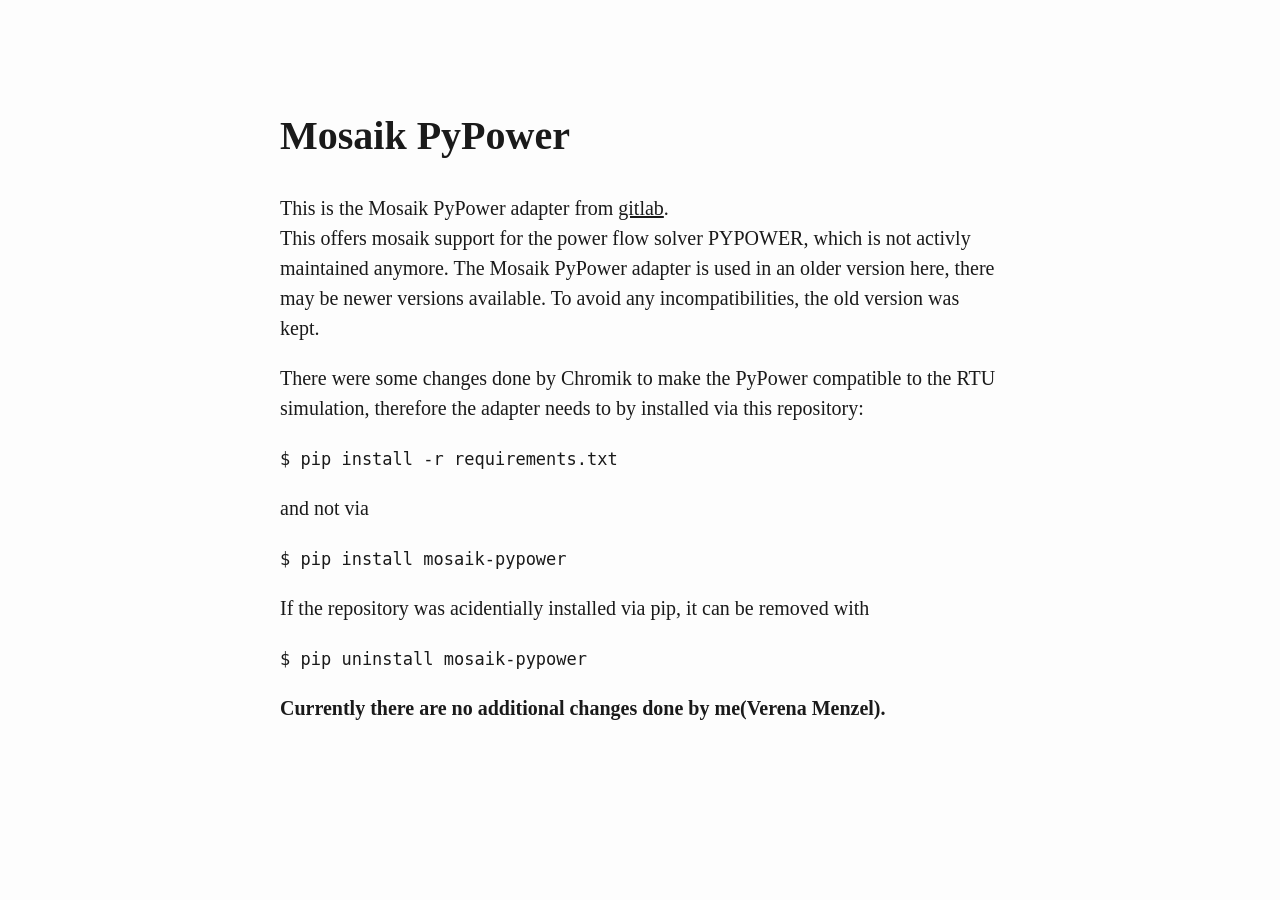
==== ids/deployment/testbed/mosaikpypower/README.html @ 384201a2 "setting up mosaik from https://gitlab.utwente.nl/vmenzel/distributed-smart-grid-ids" ====
<!DOCTYPE html>
<html xmlns="http://www.w3.org/1999/xhtml" lang="" xml:lang="">
<head>
  <meta charset="utf-8" />
  <meta name="generator" content="pandoc" />
  <meta name="viewport" content="width=device-width, initial-scale=1.0, user-scalable=yes" />
  <title>README</title>
  <style>
    html {
      line-height: 1.5;
      font-family: Georgia, serif;
      font-size: 20px;
      color: #1a1a1a;
      background-color: #fdfdfd;
    }
    body {
      margin: 0 auto;
      max-width: 36em;
      padding-left: 50px;
      padding-right: 50px;
      padding-top: 50px;
      padding-bottom: 50px;
      hyphens: auto;
      word-wrap: break-word;
      text-rendering: optimizeLegibility;
      font-kerning: normal;
    }
    @media (max-width: 600px) {
      body {
        font-size: 0.9em;
        padding: 1em;
      }
    }
    @media print {
      body {
        background-color: transparent;
        color: black;
        font-size: 12pt;
      }
      p, h2, h3 {
        orphans: 3;
        widows: 3;
      }
      h2, h3, h4 {
        page-break-after: avoid;
      }
    }
    p {
      margin: 1em 0;
    }
    a {
      color: #1a1a1a;
    }
    a:visited {
      color: #1a1a1a;
    }
    img {
      max-width: 100%;
    }
    h1, h2, h3, h4, h5, h6 {
      margin-top: 1.4em;
    }
    h5, h6 {
      font-size: 1em;
      font-style: italic;
    }
    h6 {
      font-weight: normal;
    }
    ol, ul {
      padding-left: 1.7em;
      margin-top: 1em;
    }
    li > ol, li > ul {
      margin-top: 0;
    }
    blockquote {
      margin: 1em 0 1em 1.7em;
      padding-left: 1em;
      border-left: 2px solid #e6e6e6;
      color: #606060;
    }
    code {
      font-family: Menlo, Monaco, 'Lucida Console', Consolas, monospace;
      font-size: 85%;
      margin: 0;
    }
    pre {
      margin: 1em 0;
      overflow: auto;
    }
    pre code {
      padding: 0;
      overflow: visible;
    }
    .sourceCode {
     background-color: transparent;
     overflow: visible;
    }
    hr {
      background-color: #1a1a1a;
      border: none;
      height: 1px;
      margin: 1em 0;
    }
    table {
      margin: 1em 0;
      border-collapse: collapse;
      width: 100%;
      overflow-x: auto;
      display: block;
      font-variant-numeric: lining-nums tabular-nums;
    }
    table caption {
      margin-bottom: 0.75em;
    }
    tbody {
      margin-top: 0.5em;
      border-top: 1px solid #1a1a1a;
      border-bottom: 1px solid #1a1a1a;
    }
    th {
      border-top: 1px solid #1a1a1a;
      padding: 0.25em 0.5em 0.25em 0.5em;
    }
    td {
      padding: 0.125em 0.5em 0.25em 0.5em;
    }
    header {
      margin-bottom: 4em;
      text-align: center;
    }
    #TOC li {
      list-style: none;
    }
    #TOC a:not(:hover) {
      text-decoration: none;
    }
    code{white-space: pre-wrap;}
    span.smallcaps{font-variant: small-caps;}
    span.underline{text-decoration: underline;}
    div.column{display: inline-block; vertical-align: top; width: 50%;}
    div.hanging-indent{margin-left: 1.5em; text-indent: -1.5em;}
    ul.task-list{list-style: none;}
    .display.math{display: block; text-align: center; margin: 0.5rem auto;}
  </style>
  <!--[if lt IE 9]>
    <script src="//cdnjs.cloudflare.com/ajax/libs/html5shiv/3.7.3/html5shiv-printshiv.min.js"></script>
  <![endif]-->
</head>
<body>
<h1 id="mosaik-pypower">Mosaik PyPower</h1>
<p>This is the Mosaik PyPower adapter from <a href="https://gitlab.com/mosaik/mosaik-pypower">gitlab</a>. <br> This offers mosaik support for the power flow solver PYPOWER, which is not activly maintained anymore. The Mosaik PyPower adapter is used in an older version here, there may be newer versions available. To avoid any incompatibilities, the old version was kept.</p>
<p>There were some changes done by Chromik to make the PyPower compatible to the RTU simulation, therefore the adapter needs to by installed via this repository:</p>
<pre><code>$ pip install -r requirements.txt</code></pre>
<p>and not via</p>
<pre><code>$ pip install mosaik-pypower </code></pre>
<p>If the repository was acidentially installed via pip, it can be removed with</p>
<pre><code>$ pip uninstall mosaik-pypower</code></pre>
<p><strong>Currently there are no additional changes done by me(Verena Menzel).</strong></p>
</body>
</html>
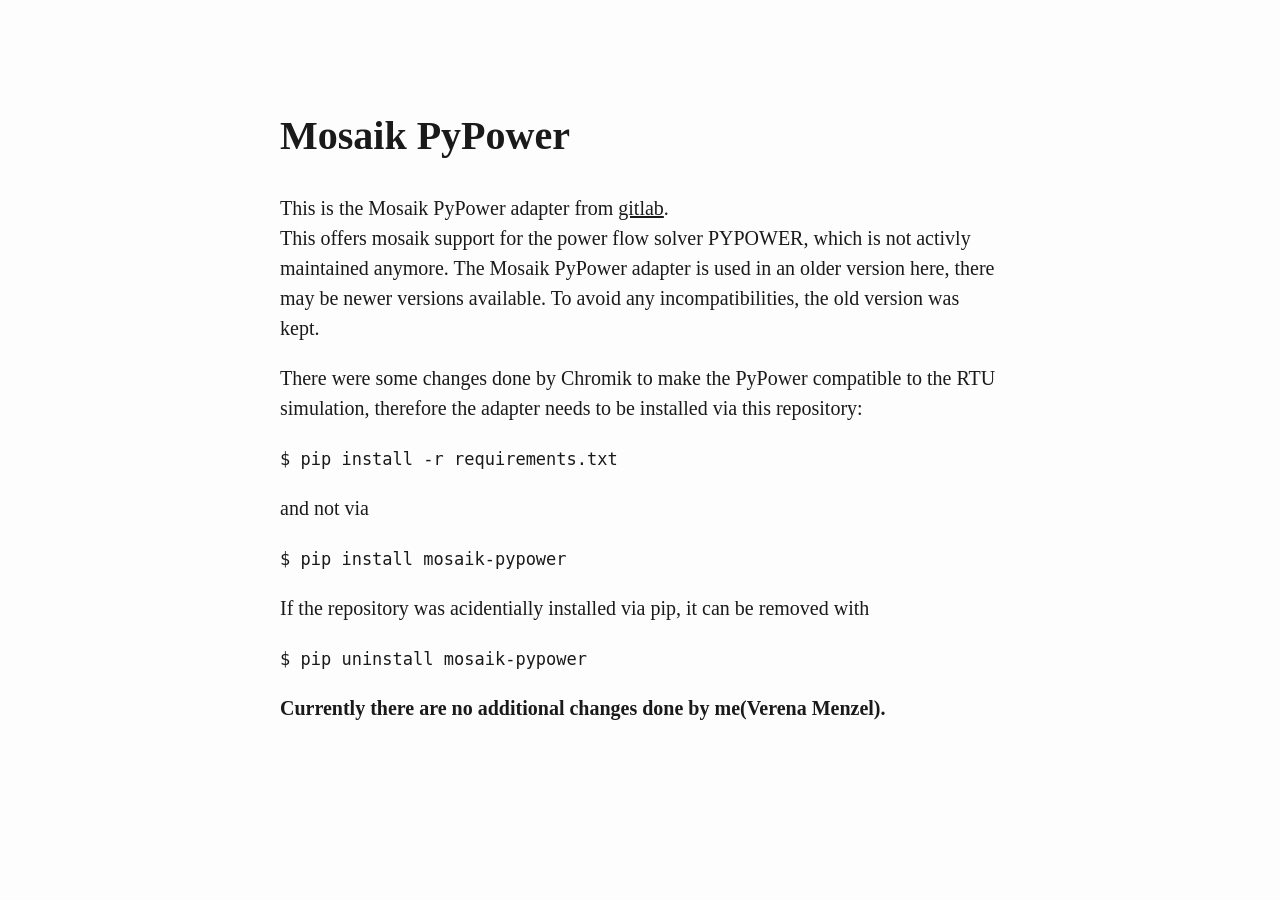
==== commit 3f22eabb: "fix typo" ====
--- a/ids/deployment/testbed/mosaikpypower/README.html
+++ b/ids/deployment/testbed/mosaikpypower/README.html
@@ -151,7 +151,7 @@
 <body>
 <h1 id="mosaik-pypower">Mosaik PyPower</h1>
 <p>This is the Mosaik PyPower adapter from <a href="https://gitlab.com/mosaik/mosaik-pypower">gitlab</a>. <br> This offers mosaik support for the power flow solver PYPOWER, which is not activly maintained anymore. The Mosaik PyPower adapter is used in an older version here, there may be newer versions available. To avoid any incompatibilities, the old version was kept.</p>
-<p>There were some changes done by Chromik to make the PyPower compatible to the RTU simulation, therefore the adapter needs to by installed via this repository:</p>
+<p>There were some changes done by Chromik to make the PyPower compatible to the RTU simulation, therefore the adapter needs to be installed via this repository:</p>
 <pre><code>$ pip install -r requirements.txt</code></pre>
 <p>and not via</p>
 <pre><code>$ pip install mosaik-pypower </code></pre>
